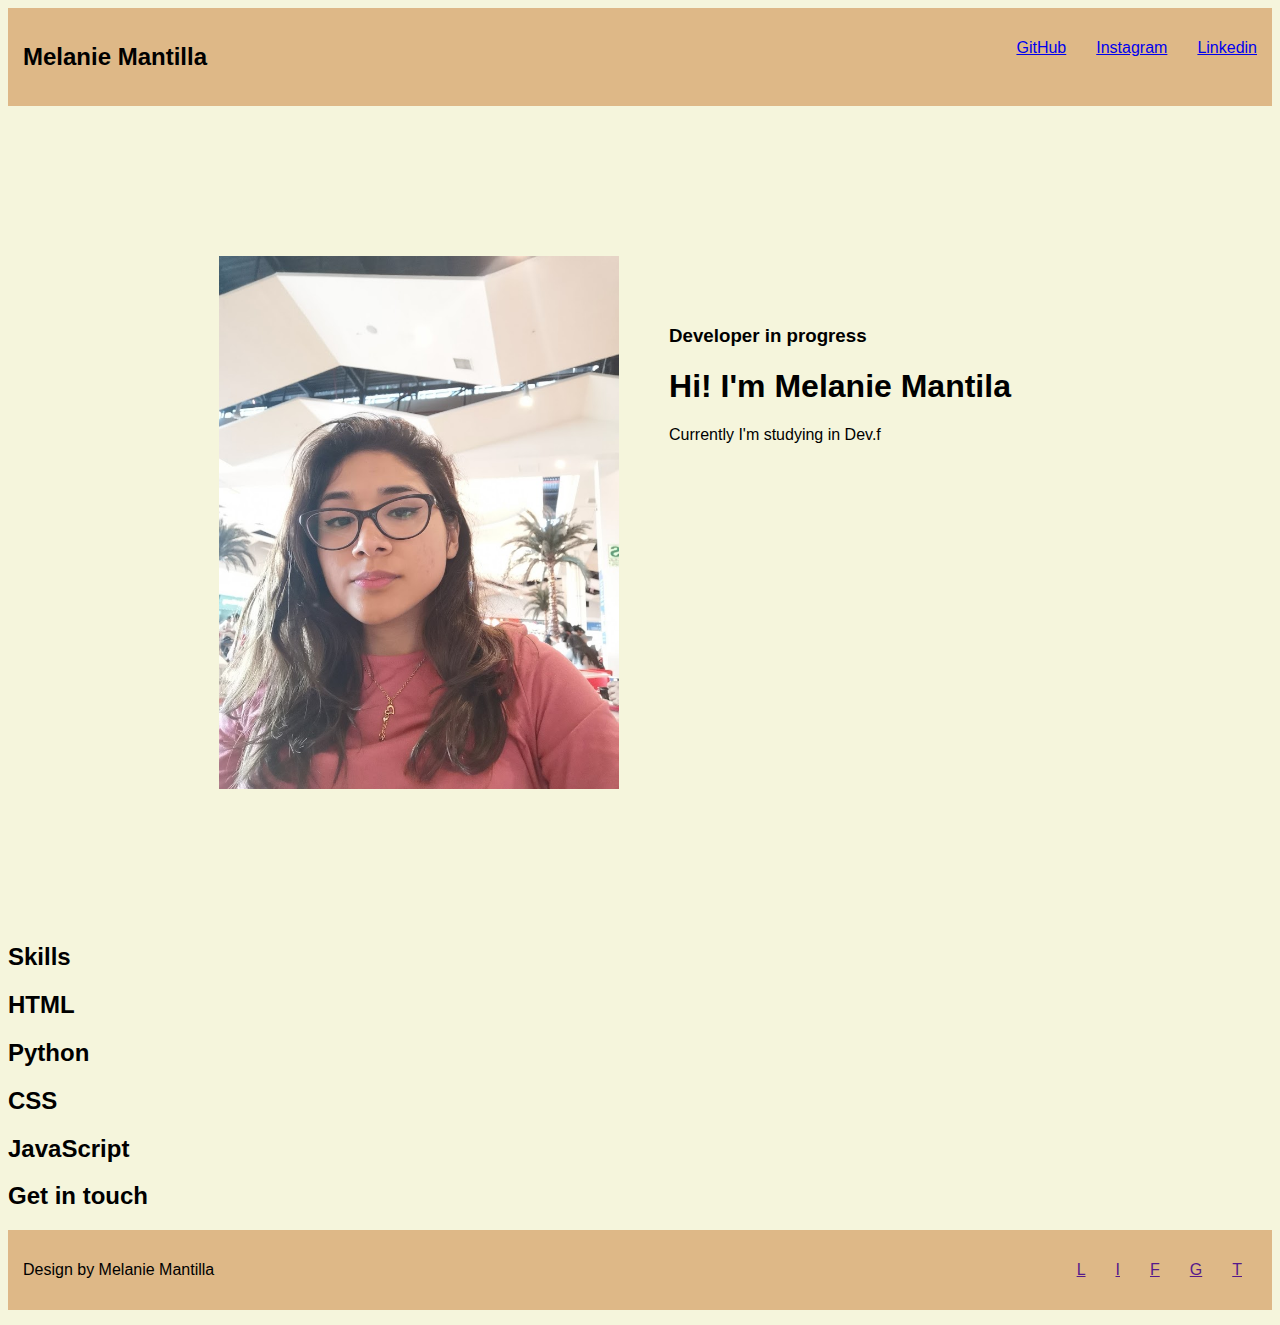
==== index.html @ eed8018c "primer_avance_cv" ====
<!DOCTYPE html>
<html lang="en">
<head>
    <meta charset="UTF-8">
    <meta http-equiv="X-UA-Compatible" content="IE=edge">
    <meta name="viewport" content="width=device-width, initial-scale=1.0">
    <title>Inicio-Melanie Mantilla</title>
    <link rel="stylesheet" href="estilo.css">
</head>
<body>
    <nav class="navbar">
        <div class="navbar_logo">
            <h2>Melanie Mantilla</h2> 
        </div>

        <div> 
        <ul class="links">
            <li> <a href="https://github.com/lany033">GitHub</a></li>
            <li> <a href="https://www.instagram.com/melanie_mantilla/">Instagram</a></li>
            <li> <a href="https://www.linkedin.com/in/melanie-mantilla-canedo-b9b753a7/">Linkedin</a></li>
        </ul>
        </div>
    </nav>
    <div class="presentation">

        <div>
            <img src="Resources/melanie_foto.jpg" alt="mi-foto">
        </div>

        <div class="presentation_des">
            <div>
                <h3>Developer in progress</h3>
            </div>
            <div>
                <h1>Hi! I'm Melanie Mantila</h1>
                <p>Currently I'm studying in Dev.f</p>
            </div>
            <div>

            </div>
        </div>

    </div> 
<section>
    <div>
        <div>
            <h2>Skills</h2>
        </div>

        <div>
            <h2>HTML</h2>
        </div>
        <div>
            <h2>Python</h2>
        </div>
        <div>
            <h2>CSS</h2>
        </div>
        <div>
            <h2>JavaScript</h2>
        </div>
    </div>

</section>

<section>
    <div>
        <div>
            <h2>Get in touch</h2>
        </div>
        <div></div>
        <div></div>

    </div>
</section>
    
    
<footer class="footer_sty"> 
    <div class="footer_box"> 
        <div>
            <p>Design by Melanie Mantilla</p>
        </div>
        <div>
        <ul class="footer_links">
            <li>
                <a href="">L</a>
            </li>
            <li>
                <a href="">I</a>
            </li>
            <li>
                <a href="">F</a>
            </li>
            <li>
                <a href="">G</a>
            </li>
            <li>
                <a href="">T</a>
            </li>    
        </ul>
        </div>
    </div>
</footer>


</body>
</html>
---- estilo.css ----
body{
    background-color: beige;
    font-family:'Segoe UI', Tahoma, Geneva, Verdana, sans-serif ;
}
.navbar{
    background-color:burlywood;
    display: flex;
    justify-content: space-between;
    
}
.navbar_logo{
    margin: 15px;
}
.presentation{
    display: flex;
    justify-content: center;
    margin: 150px;
}
.presentation_des{
margin: 50px;
}

.presentation img{
    width: 400px;
}

.links{
    display: flex;
    justify-content: flex-end;
}
.links li{
    margin: 15px;
    list-style-type: none;
}
.footer_sty{
    background-color: burlywood;
}
.footer_box{
    display: flex;
    justify-content: space-between;
    align-items: center;
    margin: 15px;
}
.footer_links{
    display: flex;
    justify-content: flex-end;
}
.footer_links li{
    margin: 15px;
    list-style-type: none;

}
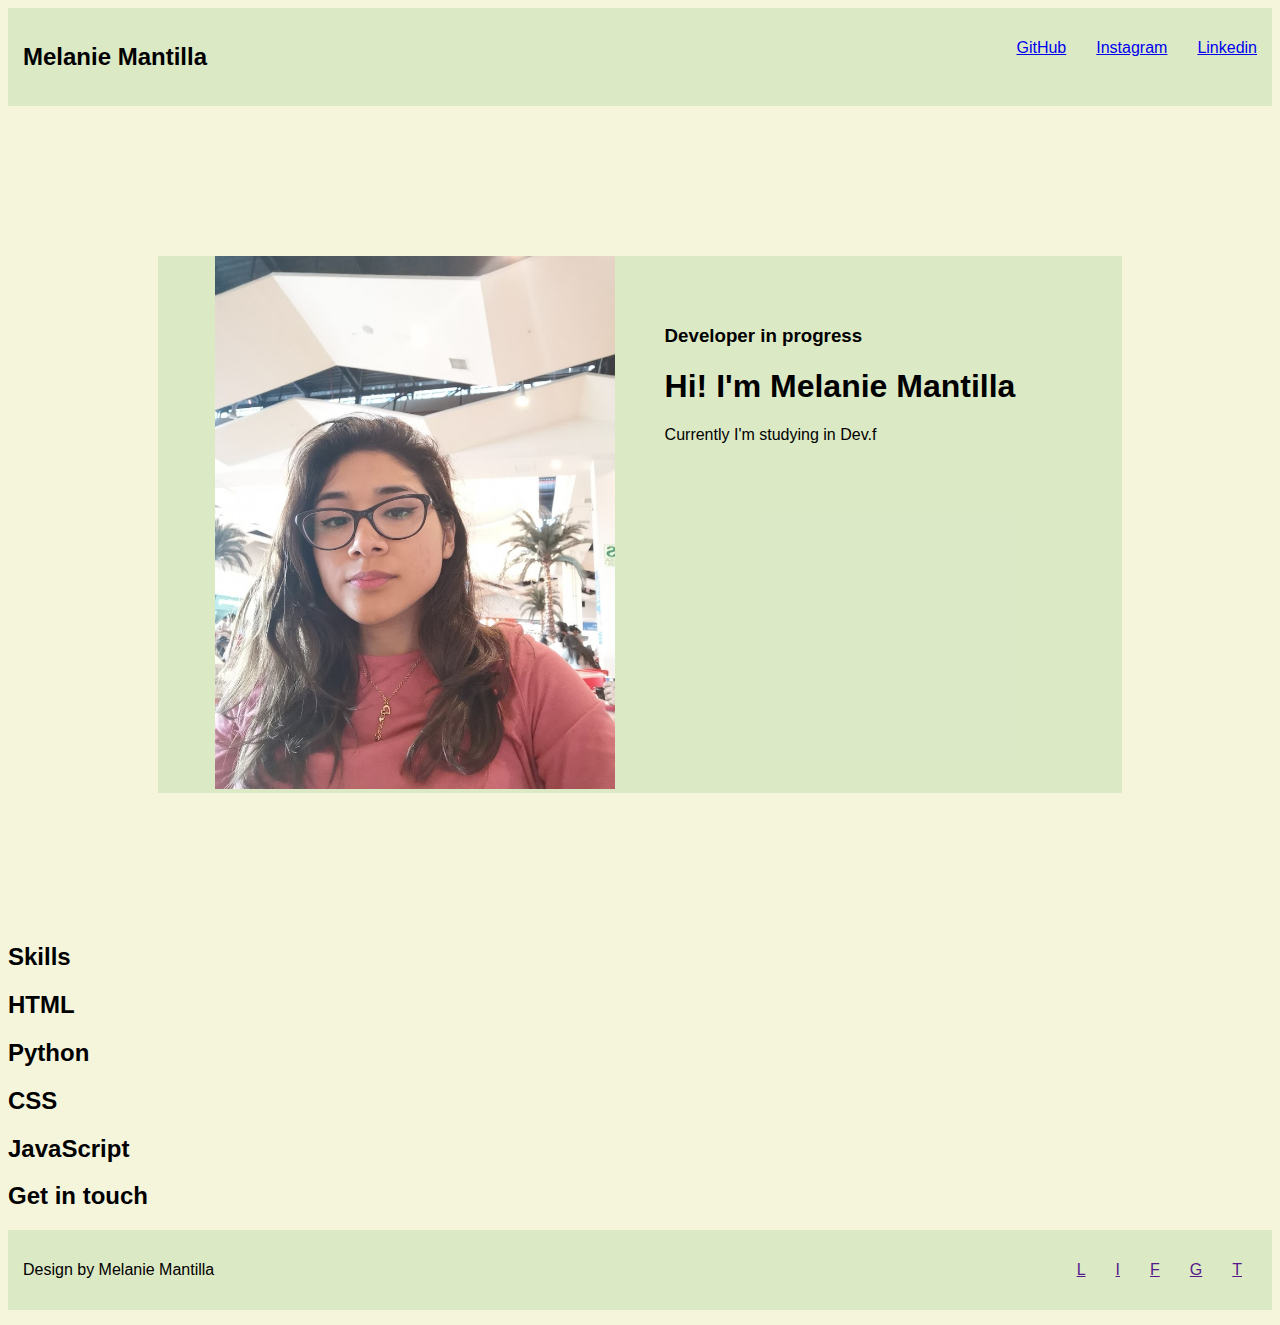
==== commit 6375ec82: "add opacity" ====
--- a/index.html
+++ b/index.html
@@ -32,7 +32,7 @@
                 <h3>Developer in progress</h3>
             </div>
             <div>
-                <h1>Hi! I'm Melanie Mantila</h1>
+                <h1>Hi! I'm Melanie Mantilla</h1>
                 <p>Currently I'm studying in Dev.f</p>
             </div>
             <div>
--- a/estilo.css
+++ b/estilo.css
@@ -2,18 +2,20 @@
     background-color: beige;
     font-family:'Segoe UI', Tahoma, Geneva, Verdana, sans-serif ;
 }
+/*If you do not want to apply opacity to child elements, use RGBA color values.*/
 .navbar{
-    background-color:burlywood;
+    background-color: rgba(0,128,0, 0.1);
     display: flex;
-    justify-content: space-between;
-    
+    justify-content: space-between;   
 }
+
 .navbar_logo{
     margin: 15px;
 }
 .presentation{
     display: flex;
     justify-content: center;
+    background-color: rgba(0,128,0, 0.1);
     margin: 150px;
 }
 .presentation_des{
@@ -31,9 +33,10 @@
 .links li{
     margin: 15px;
     list-style-type: none;
+    text-decoration: none;
 }
 .footer_sty{
-    background-color: burlywood;
+    background-color: rgba(0,128,0, 0.1);
 }
 .footer_box{
     display: flex;
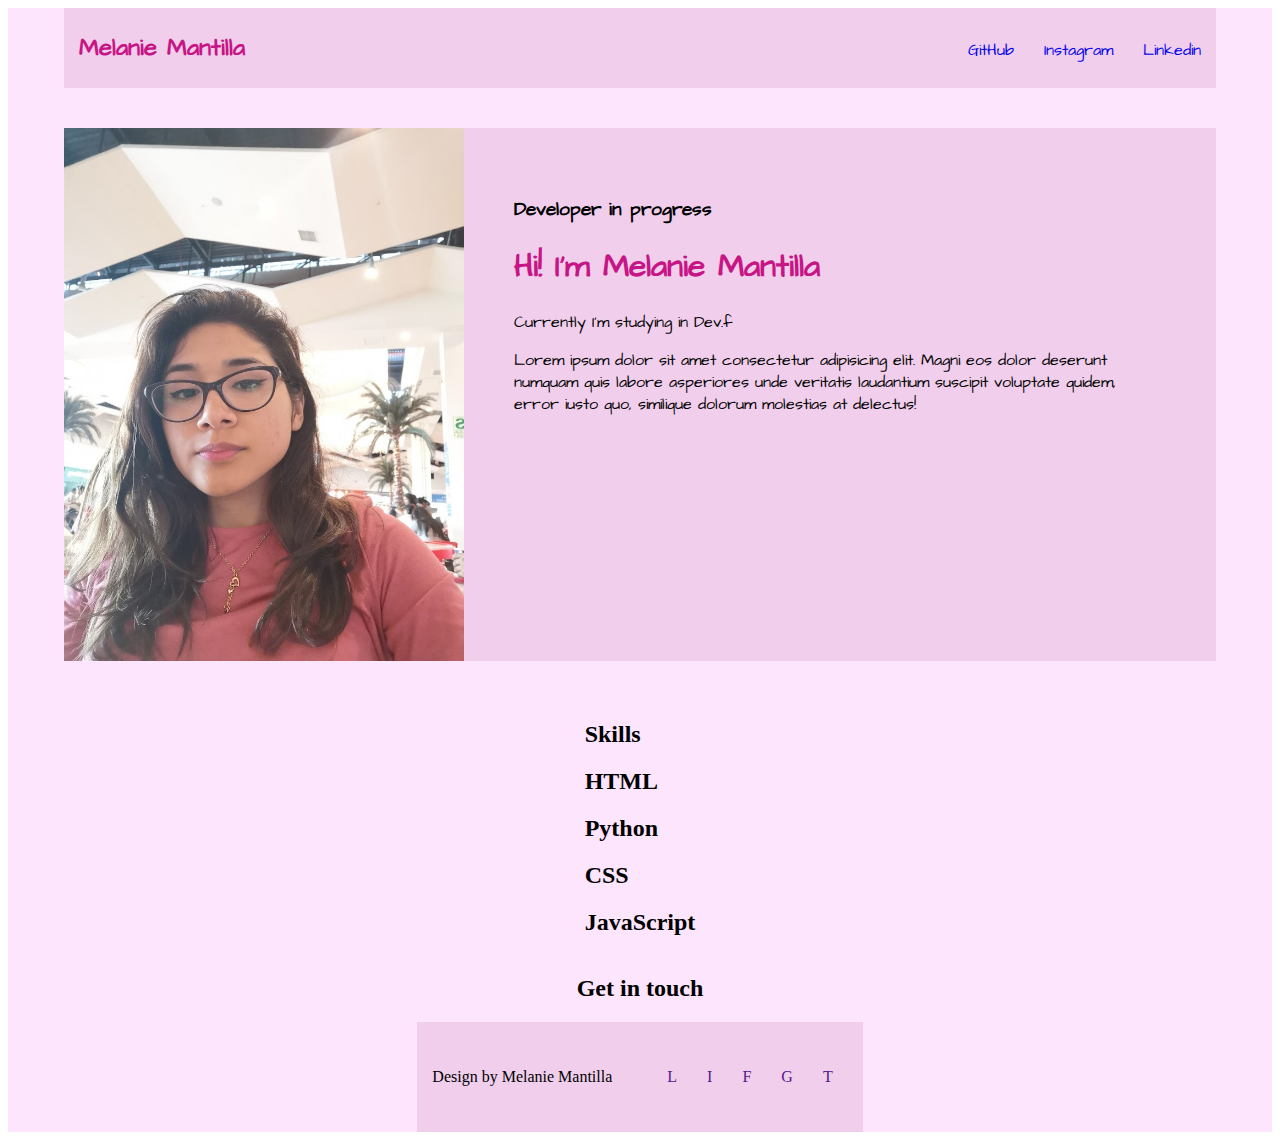
==== commit c302476c: "add coments, color, position and margin" ====
--- a/index.html
+++ b/index.html
@@ -5,103 +5,108 @@
     <meta http-equiv="X-UA-Compatible" content="IE=edge">
     <meta name="viewport" content="width=device-width, initial-scale=1.0">
     <title>Inicio-Melanie Mantilla</title>
+    <link rel="preconnect" href="https://fonts.googleapis.com">
+    <link rel="preconnect" href="https://fonts.gstatic.com" crossorigin>
+    <link href="https://fonts.googleapis.com/css2?family=Architects+Daughter&display=swap" rel="stylesheet">
+    <!-- <link rel="stylesheet" href="reset.css"> -->
     <link rel="stylesheet" href="estilo.css">
 </head>
 <body>
-    <nav class="navbar">
-        <div class="navbar_logo">
-            <h2>Melanie Mantilla</h2> 
-        </div>
-
-        <div> 
-        <ul class="links">
-            <li> <a href="https://github.com/lany033">GitHub</a></li>
-            <li> <a href="https://www.instagram.com/melanie_mantilla/">Instagram</a></li>
-            <li> <a href="https://www.linkedin.com/in/melanie-mantilla-canedo-b9b753a7/">Linkedin</a></li>
-        </ul>
-        </div>
-    </nav>
-    <div class="presentation">
-
+    <main class="container">
+        <nav class="navbar">
+            <div class="navbar_name">
+                <h2>Melanie Mantilla</h2> 
+            </div>
+    
+            <div> 
+            <ul class="navbar_links">
+                <li> <a href="https://github.com/lany033">GitHub</a></li>
+                <li> <a href="https://www.instagram.com/melanie_mantilla/">Instagram</a></li>
+                <li> <a href="https://www.linkedin.com/in/melanie-mantilla-canedo-b9b753a7/">Linkedin</a></li>
+            </ul>
+            </div>
+        </nav>
+        <div class="presentation">
+    
+            <div>
+                <img src="Resources/melanie_foto.jpg" alt="mi-foto">
+            </div>
+    
+            <div class="presentation_des">
+                <div>
+                    <h3>Developer in progress</h3>
+                </div>
+                <div>
+                    <h1>Hi! I'm Melanie Mantilla</h1>
+                    <p>Currently I'm studying in Dev.f</p>
+                    <p>Lorem ipsum dolor sit amet consectetur adipisicing elit. Magni eos dolor deserunt numquam quis labore asperiores unde veritatis laudantium suscipit voluptate quidem, error iusto quo, similique dolorum molestias at delectus!</p>
+                </div>
+                <div>
+    
+                </div>
+            </div>
+    
+        </div> 
+    <section>
         <div>
-            <img src="Resources/melanie_foto.jpg" alt="mi-foto">
-        </div>
-
-        <div class="presentation_des">
             <div>
-                <h3>Developer in progress</h3>
+                <h2>Skills</h2>
+            </div>
+    
+            <div>
+                <h2>HTML</h2>
             </div>
             <div>
-                <h1>Hi! I'm Melanie Mantilla</h1>
-                <p>Currently I'm studying in Dev.f</p>
+                <h2>Python</h2>
             </div>
             <div>
-
+                <h2>CSS</h2>
+            </div>
+            <div>
+                <h2>JavaScript</h2>
             </div>
         </div>
-
-    </div> 
-<section>
-    <div>
+    
+    </section>
+    
+    <section>
         <div>
-            <h2>Skills</h2>
+            <div>
+                <h2>Get in touch</h2>
+            </div>
+            <div></div>
+            <div></div>
+    
         </div>
-
-        <div>
-            <h2>HTML</h2>
+    </section>
+        
+        
+    <footer class="footer_sty"> 
+        <div class="footer_box"> 
+            <div>
+                <p>Design by Melanie Mantilla</p>
+            </div>
+            <div>
+            <ul class="footer_links">
+                <li>
+                    <a href="">L</a>
+                </li>
+                <li>
+                    <a href="">I</a>
+                </li>
+                <li>
+                    <a href="">F</a>
+                </li>
+                <li>
+                    <a href="">G</a>
+                </li>
+                <li>
+                    <a href="">T</a>
+                </li>    
+            </ul>
+            </div>
         </div>
-        <div>
-            <h2>Python</h2>
-        </div>
-        <div>
-            <h2>CSS</h2>
-        </div>
-        <div>
-            <h2>JavaScript</h2>
-        </div>
-    </div>
-
-</section>
-
-<section>
-    <div>
-        <div>
-            <h2>Get in touch</h2>
-        </div>
-        <div></div>
-        <div></div>
-
-    </div>
-</section>
-    
-    
-<footer class="footer_sty"> 
-    <div class="footer_box"> 
-        <div>
-            <p>Design by Melanie Mantilla</p>
-        </div>
-        <div>
-        <ul class="footer_links">
-            <li>
-                <a href="">L</a>
-            </li>
-            <li>
-                <a href="">I</a>
-            </li>
-            <li>
-                <a href="">F</a>
-            </li>
-            <li>
-                <a href="">G</a>
-            </li>
-            <li>
-                <a href="">T</a>
-            </li>    
-        </ul>
-        </div>
-    </div>
-</footer>
-
-
+    </footer>
+    </main>
 </body>
 </html>--- a/estilo.css
+++ b/estilo.css
@@ -1,42 +1,74 @@
-body{
-    background-color: beige;
-    font-family:'Segoe UI', Tahoma, Geneva, Verdana, sans-serif ;
+/* Contenedor donde centramos todo la pagina y agregamos color */
+.container{
+    background-color: rgba(233, 8, 233, 0.1);
+    display: flex;
+    flex-direction: column;
+    align-items: center;
 }
+/* Barra superior */
+/* ------------------------------------------------------------ */
 /*If you do not want to apply opacity to child elements, use RGBA color values.*/
 .navbar{
-    background-color: rgba(0,128,0, 0.1);
+    height: 80px;
+    width: 1152px;
+    background-color: rgba(128, 0, 90, 0.1);
     display: flex;
     justify-content: space-between;   
 }
 
-.navbar_logo{
+/* Nombre en la barra*/
+.navbar_name{
     margin: 15px;
+    font-family: 'Architects Daughter', cursive;
+    display: flex;
+    align-items: center;
+    color:mediumvioletred; 
 }
+/* Links de la barra */
+/* ------------------------------------------------------------ */
+/* Uso de flex para ordenar links de la barra de forma separada*/
+.navbar_links{
+    display: flex;
+    justify-content: space-between;
+}
+/* Agregamos un margen de separacion entre links */
+.navbar_links li{
+    margin: 15px;
+    list-style: none;
+}
+/* Quitamos la barra debajo de los links y agregamos tipo de fuente*/
+.navbar_links a{
+    text-decoration: none;
+    font-family: 'Architects Daughter', cursive;
+}
+
+/* Parte donde se encuentra mi foto y una pequeña descripcion */
+/* ------------------------------------------------------------ */
+/* Caja padre */
 .presentation{
     display: flex;
     justify-content: center;
-    background-color: rgba(0,128,0, 0.1);
-    margin: 150px;
+    background-color: rgba(128, 0, 90, 0.1);
+    margin: 40px;
+    font-family: 'Architects Daughter', cursive;
+    width: 1152px;
+    height: 533px;
 }
+/* Agregamos margen a la caja de descripcion para separala de la caja de imagen */
 .presentation_des{
-margin: 50px;
+    margin: 50px;
+}
+.presentation_des h1{
+    color:mediumvioletred; 
+}
+/* tamaño imagen */
+.presentation img{
+    height: 100%;
 }
 
-.presentation img{
-    width: 400px;
-}
-
-.links{
-    display: flex;
-    justify-content: flex-end;
-}
-.links li{
-    margin: 15px;
-    list-style-type: none;
-    text-decoration: none;
-}
+/* Pie de pagina */
 .footer_sty{
-    background-color: rgba(0,128,0, 0.1);
+    background-color: rgba(128, 0, 90, 0.1);
 }
 .footer_box{
     display: flex;
@@ -51,5 +83,7 @@
 .footer_links li{
     margin: 15px;
     list-style-type: none;
-
+}
+.footer_links a{
+    text-decoration: none;
 }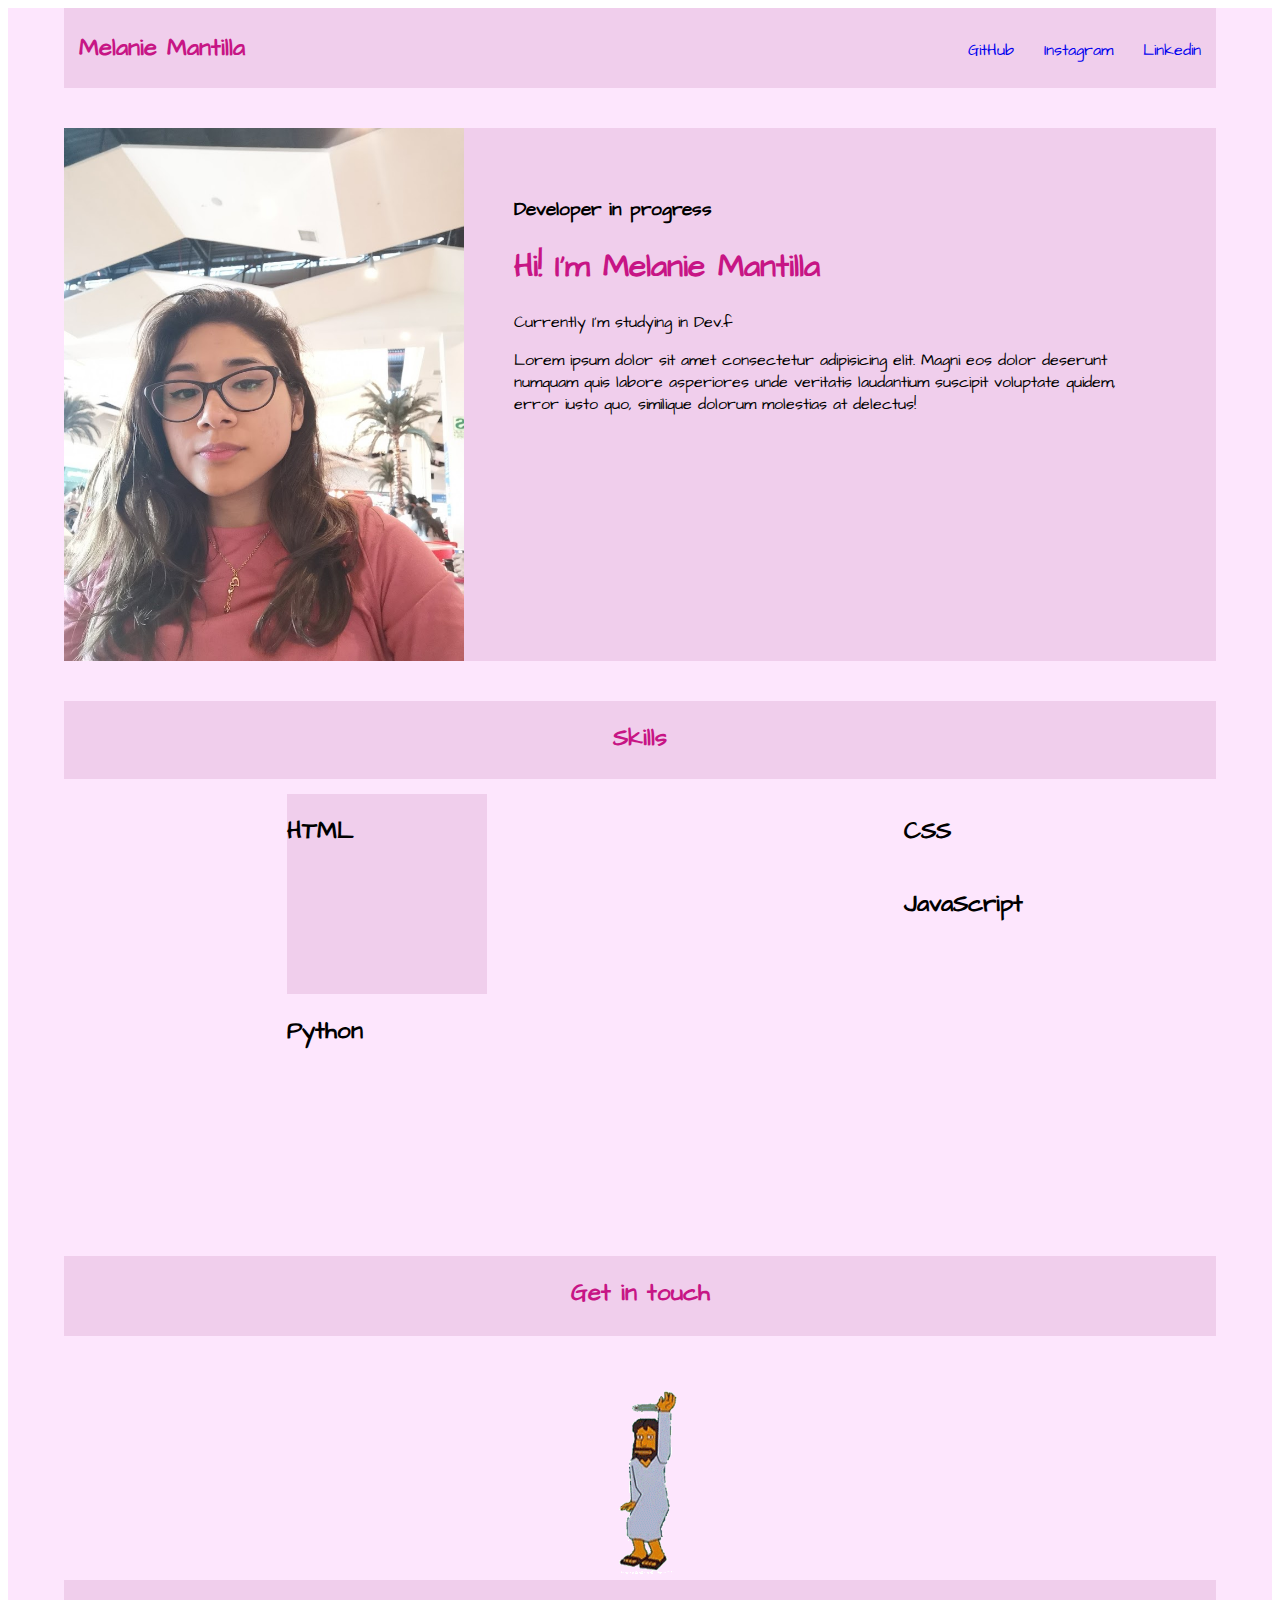
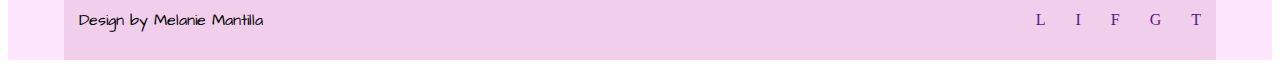
==== commit 3420adeb: "add skills and gif" ====
--- a/index.html
+++ b/index.html
@@ -13,6 +13,7 @@
 </head>
 <body>
     <main class="container">
+        <!-- Caja cuperior -->
         <nav class="navbar">
             <div class="navbar_name">
                 <h2>Melanie Mantilla</h2> 
@@ -26,6 +27,7 @@
             </ul>
             </div>
         </nav>
+
         <div class="presentation">
     
             <div>
@@ -47,43 +49,54 @@
             </div>
     
         </div> 
+
     <section>
-        <div>
-            <div>
+        <div class="skills_container">
+            <div class="skills_header">
                 <h2>Skills</h2>
             </div>
-    
-            <div>
-                <h2>HTML</h2>
-            </div>
-            <div>
-                <h2>Python</h2>
-            </div>
-            <div>
-                <h2>CSS</h2>
-            </div>
-            <div>
-                <h2>JavaScript</h2>
-            </div>
+
+            <div class="skills_body">
+                <div class="skills_left">
+                    <div class="skills_html">
+                        <h2>HTML</h2>
+                    </div>
+                    <div class="skills_python">
+                        <h2>Python</h2>
+                    </div>
+                </div>
+                <div class="skills_right"> 
+                    <div class="skills_css">
+                        <h2>CSS</h2>
+                    </div>
+                    <div class="skills_js">
+                        <h2>JavaScript</h2>
+                    </div>
+                </div>
+            </div>   
         </div>
     
     </section>
     
     <section>
-        <div>
-            <div>
+        <div class="contact_container">
+            <div class="contact_header">
                 <h2>Get in touch</h2>
             </div>
             <div></div>
             <div></div>
-    
+        </div>
+    </section>
+
+    <section>
+        <div class="img_jesus"> 
+            <img src="./Resources/jesus.gif" alt="jesus_bailarin" height="200 px">
         </div>
     </section>
         
-        
+        <!-- Caja footer -->
     <footer class="footer_sty"> 
-        <div class="footer_box"> 
-            <div>
+            <div class="footer_description">
                 <p>Design by Melanie Mantilla</p>
             </div>
             <div>
@@ -105,7 +118,7 @@
                 </li>    
             </ul>
             </div>
-        </div>
+        
     </footer>
     </main>
 </body>
--- a/estilo.css
+++ b/estilo.css
@@ -66,19 +66,95 @@
     height: 100%;
 }
 
+/* Caja Habilidades */
+.skills_container{
+    display: flex;
+    flex-direction: column;
+    width: 1152px;
+    height: 515px;
+}
+.skills_header{
+    background-color: rgba(128, 0, 90, 0.1);
+    font-family: 'Architects Daughter', cursive;
+    color: mediumvioletred;
+    height: 80px;
+    width: 100%;
+    display: flex;
+    justify-content: center;
+    
+}
+.skills_body{
+    display: flex;
+    justify-content: space-around;
+    margin: 15px;
+    width: 100%;
+    height: 420px;
+    
+}
+.skills_body h2{
+    font-family: 'Architects Daughter', cursive;
+}
+.skills_left{
+    display: flex;
+    flex-direction: column;
+    align-content:space-around;
+}
+.skills_right{
+    display: flex;
+    flex-direction: column;
+    align-content:space-between;
+}
+.skills_html{
+    background-color: rgba(128, 0, 90, 0.1);
+    height: 200px;
+    width: 200px;
+}
+.skills_python{
+    /* background-color: rgba(128, 0, 90, 0.1); */
+    height: 40%;
+    width: 40%;
+}
+
+/* Caja contacto */
+.contact_container{
+    display: flex;
+    flex-direction: column;
+    margin: 40px;
+}
+.contact_header{
+    background-color: rgba(128, 0, 90, 0.1);
+    font-family: 'Architects Daughter', cursive;
+    color: mediumvioletred;
+    height: 80px;
+    width: 1152px;
+    display: flex;
+    justify-content: center;
+}
+
+/* Caja gif */
+.img_jesus{
+
+}
 /* Pie de pagina */
+/* Caja padre de footer */
 .footer_sty{
     background-color: rgba(128, 0, 90, 0.1);
-}
-.footer_box{
+    height: 80px;
+    width: 1152px;
     display: flex;
     justify-content: space-between;
+  
+}
+.footer_description{ 
+    margin: 15px;
+    font-family: 'Architects Daughter', cursive;
+    display: flex;
     align-items: center;
-    margin: 15px;
 }
 .footer_links{
     display: flex;
-    justify-content: flex-end;
+    justify-content: space-between;
+    /* Cambiar letras por iconos? */
 }
 .footer_links li{
     margin: 15px;
